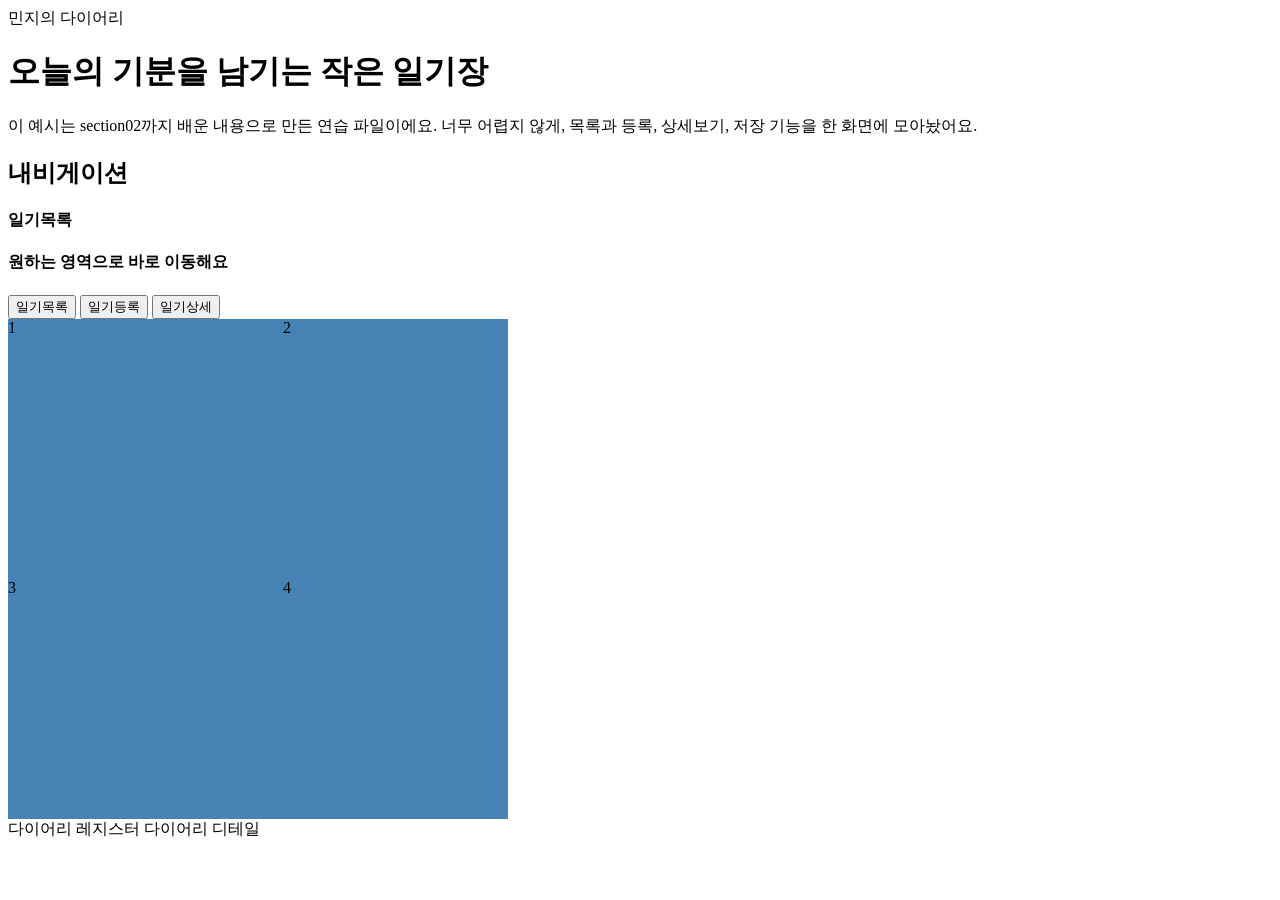
==== src/index/index.html @ ece105b5 "first commit" ====
<!DOCTYPE html>
<html lang="ko">
<head>
  
    <title>감정일기장</title>
    
    <link rel="stylesheet" href="../styles/section01.css">
</head>

<body>
     <header>민지의 다이어리
    

      <h1>오늘의 기분을 남기는 작은 일기장</h1>   
      <p>이 예시는 section02까지 배운 내용으로 만든 연습 파일이에요. 너무 어렵지 않게, 목록과 등록, 상세보기, 저장 기능을 한 화면에 모아놨어요.</p>
      </header> 
      
      
      <nav> 
            <h2>내비게이션</h2>
            <h4>일기목록</h4>
            <h4>원하는 영역으로 바로 이동해요</h4>
        <button>일기목록</button>
        <button>일기등록</button>
        <button>일기상세</button>
    </nav>
    
    
    <section>
    <div class="cards">
 <!-- 여기에 네모 4개가 들어가야하나-->
       <div>1</div>
       <div>2</div>  
       <div>3</div>  
       <div>4</div>    

    </div>
    </section>
    <section>
     다이어리 레지스터 
     다이어리 디테일
     </section>
    

</body>
</html>
---- src/styles/section01.css ----
.cards {
    display: grid;
    grid-template-columns: 1fr 1fr;
    background-color:steelblue;
    width:500px;
    height:500px;
    column-gap: 50px;
    row-gap: 20px;
}
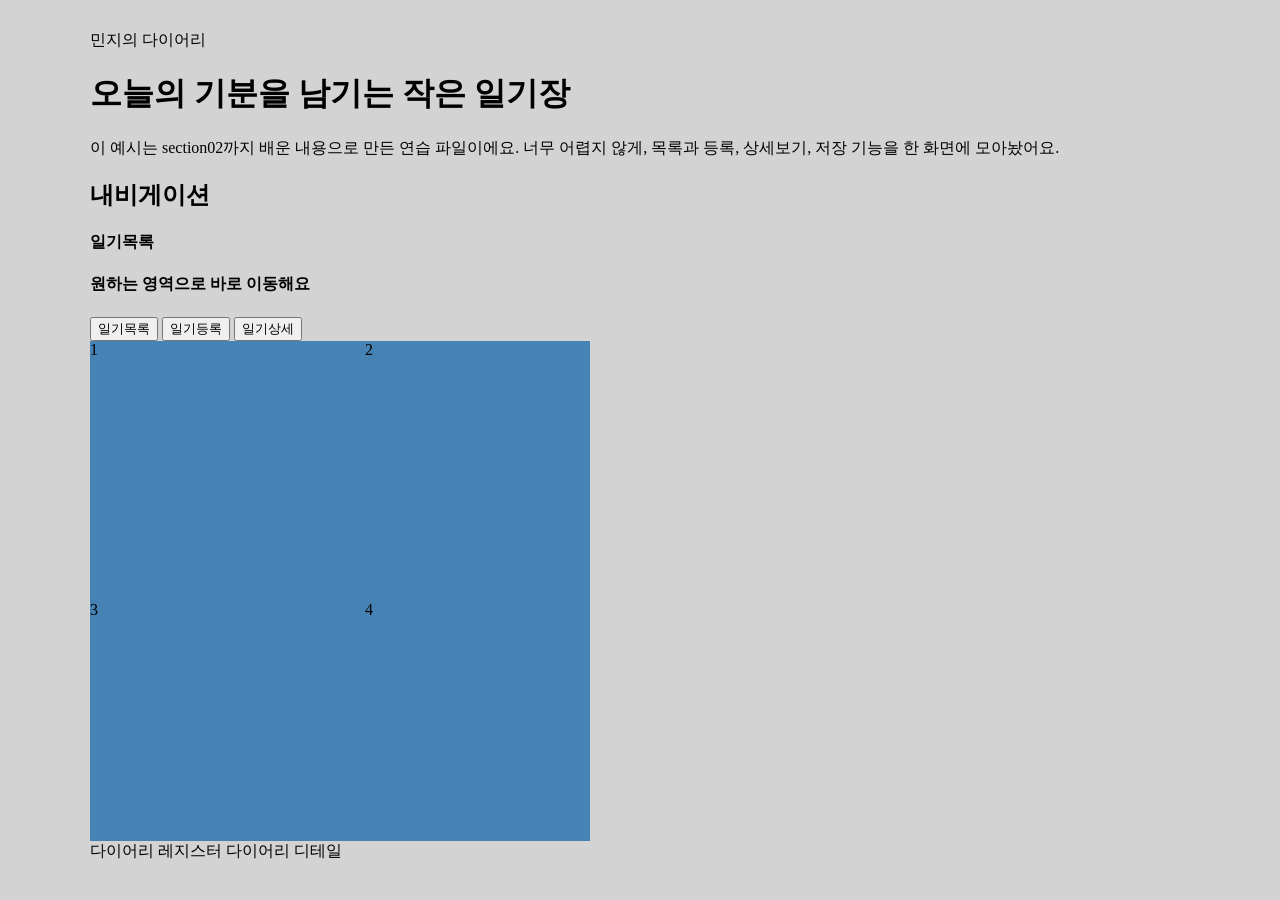
==== commit bab68489: "숙제 완료" ====
--- a/src/index/index.html
+++ b/src/index/index.html
@@ -8,6 +8,7 @@
 </head>
 
 <body>
+    <div class="페이지">
      <header>민지의 다이어리
     
 
@@ -40,7 +41,8 @@
      다이어리 레지스터 
      다이어리 디테일
      </section>
+   
     
-
+</div>
 </body>
 </html>
--- a/src/styles/section01.css
+++ b/src/styles/section01.css
@@ -1,3 +1,22 @@
+*{
+    box-sizing:border-box;
+}
+    
+
+body{
+    margin:0;
+    padding: 30px;
+    background-color: lightgray;
+    color:222222;
+    
+}
+
+.페이지{
+    width:1100px;
+    margin: 0 auto;
+}
+
+
 .cards {
     display: grid;
     grid-template-columns: 1fr 1fr;
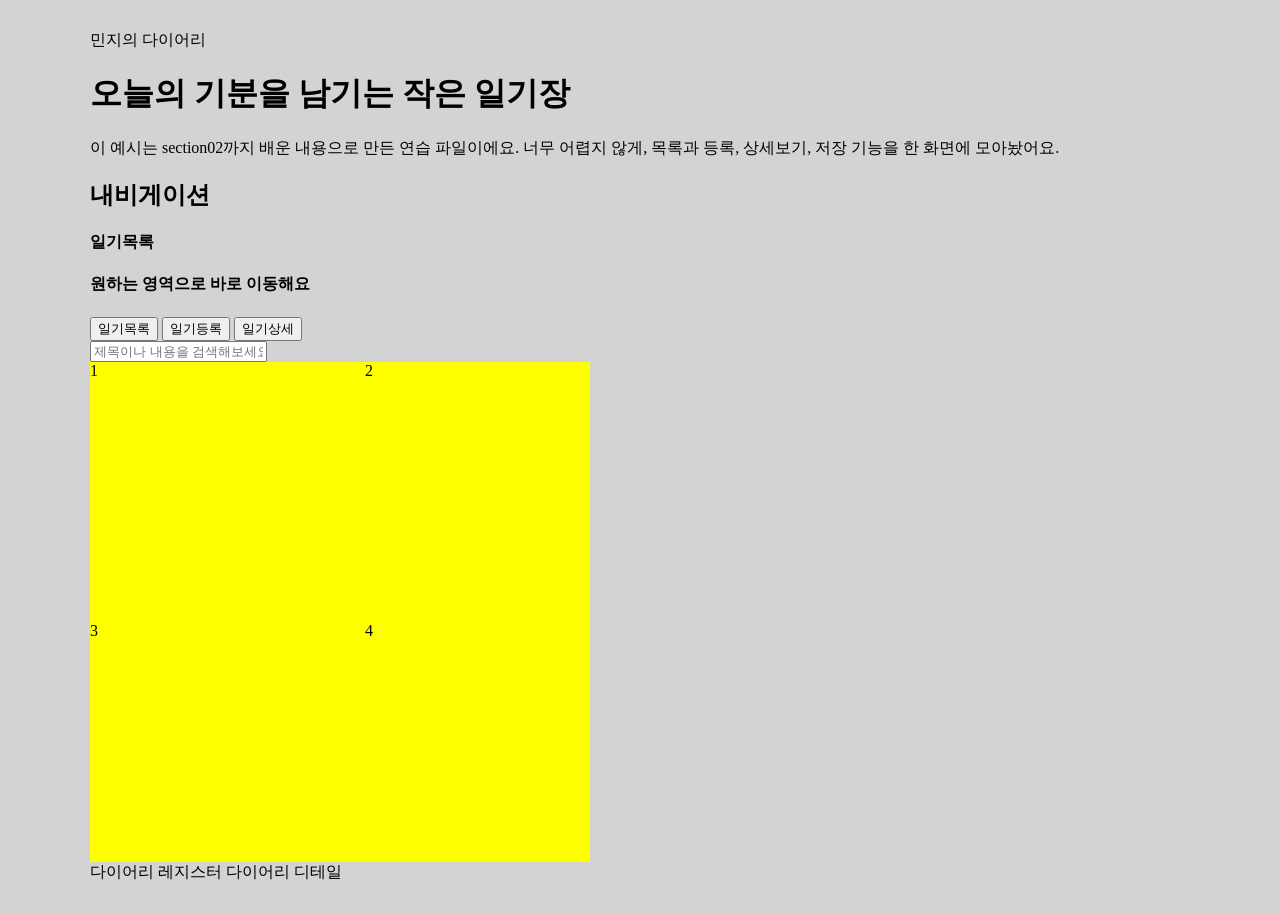
==== commit b8cb7d7d: "숙제 완료" ====
--- a/src/index/index.html
+++ b/src/index/index.html
@@ -20,10 +20,12 @@
       <nav> 
             <h2>내비게이션</h2>
             <h4>일기목록</h4>
+           
             <h4>원하는 영역으로 바로 이동해요</h4>
         <button>일기목록</button>
         <button>일기등록</button>
-        <button>일기상세</button>
+        <button>일기상세</button><br>
+         <input type="text" placeholder="제목이나 내용을 검색해보세요"/>
     </nav>
     
     
--- a/src/styles/section01.css
+++ b/src/styles/section01.css
@@ -20,7 +20,7 @@
 .cards {
     display: grid;
     grid-template-columns: 1fr 1fr;
-    background-color:steelblue;
+    background-color:yellow;
     width:500px;
     height:500px;
     column-gap: 50px;
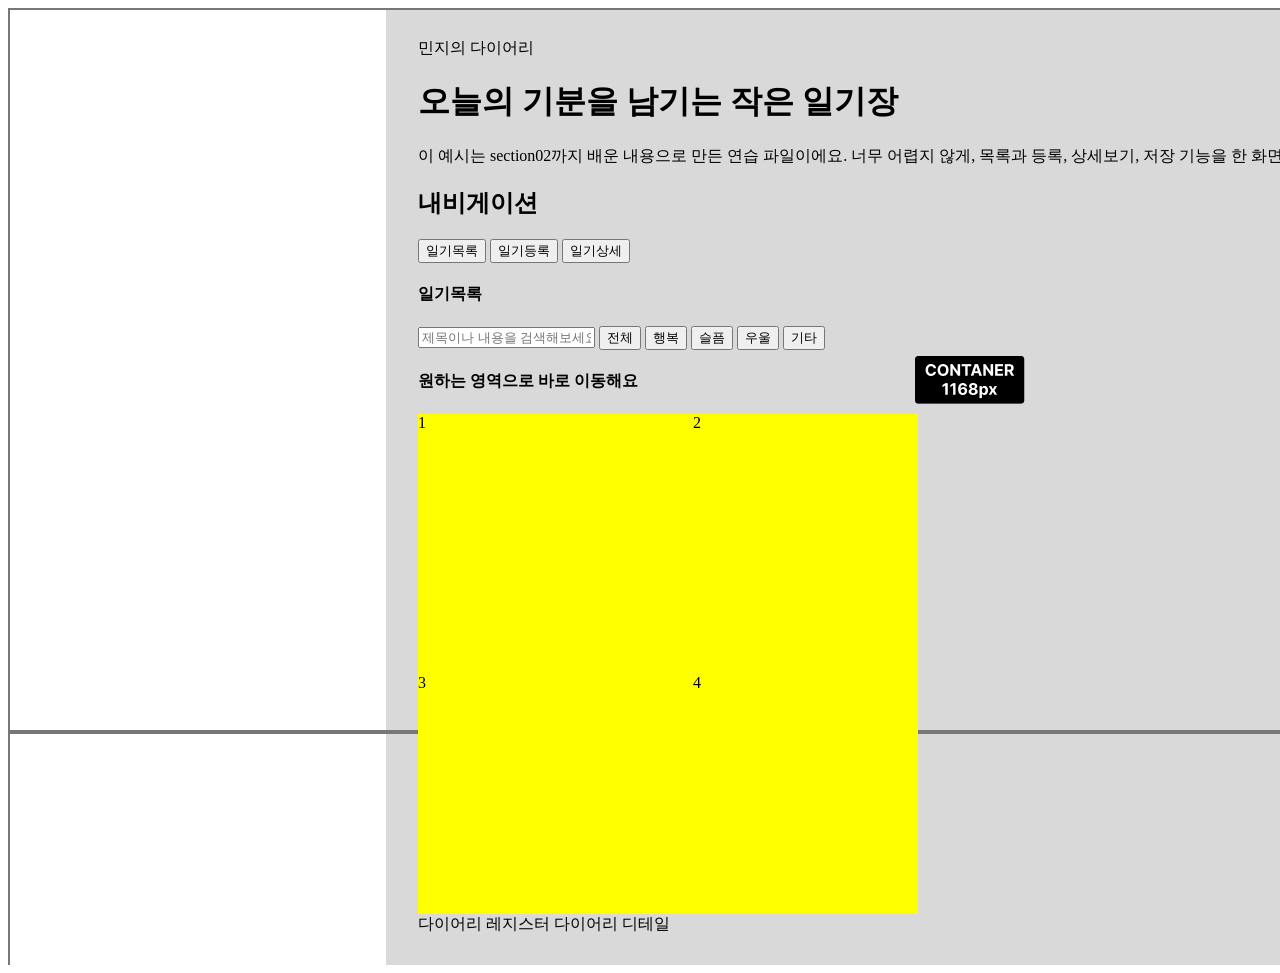
==== commit 36292a3b: "숙제 제출" ====
--- a/src/index/index.html
+++ b/src/index/index.html
@@ -8,6 +8,7 @@
 </head>
 
 <body>
+    <div class="background">
     <div class="페이지">
      <header>민지의 다이어리
     
@@ -19,13 +20,21 @@
       
       <nav> 
             <h2>내비게이션</h2>
-            <h4>일기목록</h4>
+            
+            <button>일기목록</button>
+        <button>일기등록</button>
+        <button>일기상세</button><br>
+        <h4>일기목록</h4>
+           <input type="text" placeholder="제목이나 내용을 검색해보세요"/>
+           <button >전체</button>
+           <button>행복</button>
+           <button>슬픔</button>
+           <button>우울</button>
+           <button>기타</button>
            
             <h4>원하는 영역으로 바로 이동해요</h4>
-        <button>일기목록</button>
-        <button>일기등록</button>
-        <button>일기상세</button><br>
-         <input type="text" placeholder="제목이나 내용을 검색해보세요"/>
+        
+         
     </nav>
     
     
@@ -44,7 +53,7 @@
      다이어리 디테일
      </section>
    
-    
+    </div>
 </div>
 </body>
 </html>
--- a/src/styles/section01.css
+++ b/src/styles/section01.css
@@ -3,11 +3,13 @@
 }
     
 
-body{
+.background {
+    width: 1920px;
     margin:0;
     padding: 30px;
-    background-color: lightgray;
-    color:222222;
+    background-image: url("../images/background.png");
+
+    align-content: center;
     
 }
 
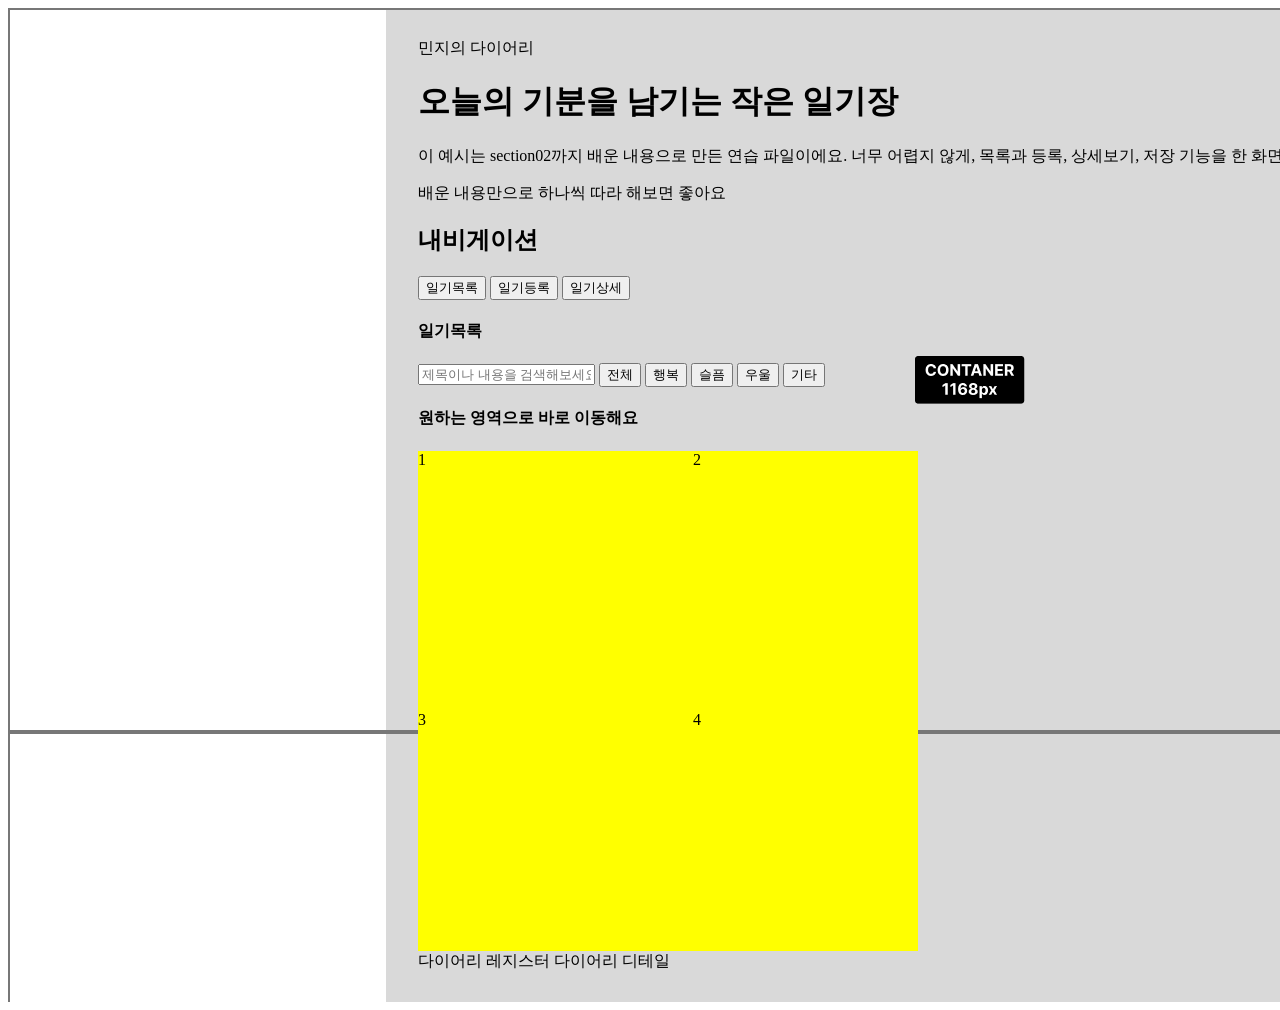
==== commit 0a6b9e91: "숙제 완료" ====
--- a/src/index/index.html
+++ b/src/index/index.html
@@ -12,10 +12,14 @@
     <div class="페이지">
      <header>민지의 다이어리
     
-
+       <div class="header__mom"> 
       <h1>오늘의 기분을 남기는 작은 일기장</h1>   
       <p>이 예시는 section02까지 배운 내용으로 만든 연습 파일이에요. 너무 어렵지 않게, 목록과 등록, 상세보기, 저장 기능을 한 화면에 모아놨어요.</p>
-      </header> 
+        <div > 배운 내용만으로 하나씩 따라 해보면 좋아요</div>
+     <div class="header__right"></div>
+     </div>
+    
+    </header> 
       
       
       <nav> 
--- a/src/styles/section01.css
+++ b/src/styles/section01.css
@@ -18,6 +18,26 @@
     margin: 0 auto;
 }
 
+.header__mom {
+    position: relative;
+}
+
+
+
+
+
+.header__right {
+    position: absolute;
+    right:0;
+    background: radial-gradient(circle at center, yellow, skyblue, blue, pink);
+    width:120px;
+    height: 60px;
+    
+    
+
+}
+
+
 
 .cards {
     display: grid;
